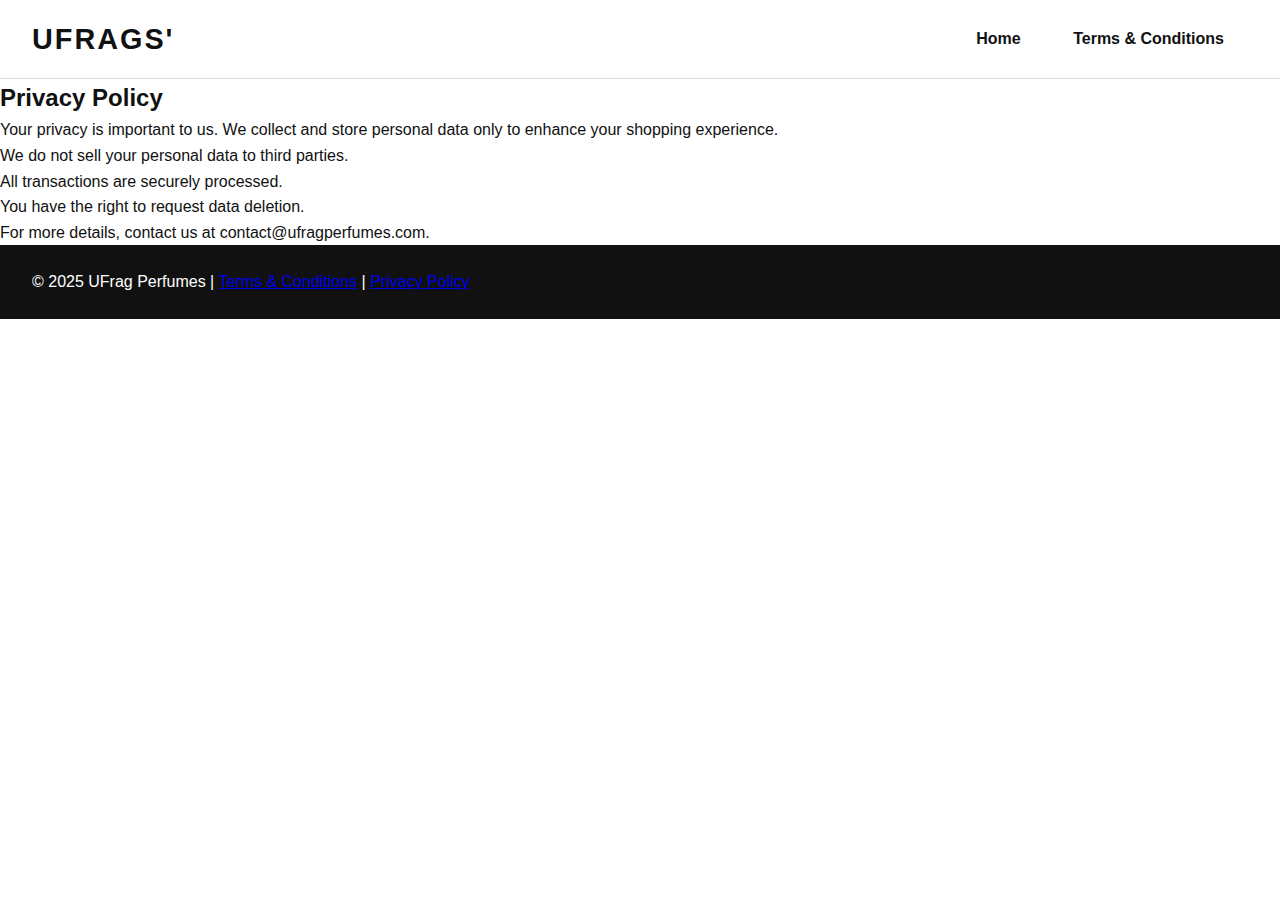
==== privacy.html @ 7cffb6a0 "our first commit" ====
<!DOCTYPE html>
<html lang="en">

<head>
    <meta charset="UTF-8">
    <meta name="viewport" content="width=device-width, initial-scale=1.0">
    <title>Privacy Policy - UFrag Perfumes</title>
    <link rel="stylesheet" href="stylesheet.css">
</head>

<body>
    <header>
        <div class="logo">UFrags'</div>
        <nav>
            <div class="topnav">
                <a href="index.html">Home</a>
                <a href="terms.html">Terms & Conditions</a>
            </div>
        </nav>
    </header>

    <section class="content">
        <h2>Privacy Policy</h2>
        <p>Your privacy is important to us. We collect and store personal data only to enhance your shopping experience.</p>
        <ul>
            <li>We do not sell your personal data to third parties.</li>
            <li>All transactions are securely processed.</li>
            <li>You have the right to request data deletion.</li>
        </ul>
        <p>For more details, contact us at contact@ufragperfumes.com</a>.</p>
    </section>

    <footer>
        <p>&copy; 2025 UFrag Perfumes | 
            <a href="terms.html">Terms & Conditions</a> | 
            <a href="privacy.html">Privacy Policy</a>
        </p>
    </footer>
</body>

</html>
---- stylesheet.css ----
* {
    margin: 0;
    padding: 0;
    box-sizing: border-box;
}

html {
    scroll-behavior: smooth;
  }

body {
    font-family: "Helvetica Neue", Arial, sans-serif;
    color: #111;
    line-height: 1.6;
}

header {
    display: flex;
    justify-content: space-between;
    align-items: center;
    padding: 1rem 2rem;
    background: #fff;
    border-bottom: 1px solid #ddd;
    position: sticky;
    top: 0;
    z-index: 1000;
}

.logo {
    font-size: 1.8rem;
    font-weight: bold;
    letter-spacing: 2px;
    text-transform: uppercase;
}

nav {
    display: flex;
    align-items: center;
}

.topnav a {
    margin: 0 1rem;
    text-decoration: none;
    color: #111;
    font-weight: bold;
    padding: 0.5rem;
}


.topnav input {
    padding: 0.6rem 1rem;
    border: 1px solid #ddd;
    border-radius: 25px;
    outline: none;
    font-size: 0.9rem;
    margin-left: 1rem;
}

.banner {
    display: flex;
    flex-direction: column;
    justify-content: center;
    align-items: center;
    text-align: center;
    height: 70vh;
    color: white;
    padding: 4rem 2rem;
    position: relative;
}

.banner::after {
    content: '';
    position: absolute;
    top: 0;
    left: 0;
    width: 100%;
    height: 100%;
    background: rgba(0, 0, 0, 0.4);
    z-index: 0;
}

.banner h1 {
    font-size: 3rem;
    z-index: 1;
    position: relative;
    margin-bottom: 1rem;
}

.banner p {
    font-size: 1.2rem;
    margin-bottom: 2rem;
    z-index: 1;
    position: relative;
}

.contact p {
    font-size: 1rem;
    z-index: 1;
}

.about p {
    font-size: 1.2rem;
    margin-bottom: 2rem;
    text-align: center;
    margin: 10px 150px 25px;
    z-index: 1;
    position: relative;
}

.about h2 {
    text-align: center;
    z-index: 1;
    position: relative;
}

.banner button {
    padding: 0.8rem 2rem;
    font-size: 1rem;
    background: #111;
    border: none;
    border-radius: 25px;
    color: white;
    cursor: pointer;
    z-index: 1;
    position: relative;
}

.featured-products {
    padding: 2rem;
    text-align: center;
}

.featured-products h2 {
    margin-bottom: 1.5rem;
    font-size: 2rem;
    text-transform: uppercase;
    letter-spacing: 1px;
}

.product-grid {
    display: grid;
    grid-template-columns: repeat(auto-fit, minmax(300px, 1fr));
    gap: 2rem;
}

.product {
    padding: 1rem;
    background: #fff;
    border-radius: 10px;
    box-shadow: 0 4px 6px rgba(0, 0, 0, 0.1);
    text-align: center;
    transition: transform 0.3s ease, box-shadow 0.3s ease;
}

.product:hover {
    transform: translateY(-5px);
    box-shadow: 0 6px 10px rgba(0, 0, 0, 0.15);
}

.product img {
    max-width: 100%;
    border-radius: 10px;
    margin-bottom: 1rem;
}

.product h3 {
    margin: 0.5rem 0;
    font-size: 1.1rem;
}

.product p {
    font-size: 1rem;
    margin-bottom: 1rem;
}

.product button {
    padding: 0.5rem 1.5rem;
    background: #111;
    color: white;
    border: none;
    border-radius: 25px;
    cursor: pointer;
}

footer {
    background: #111;
    color: white;
    padding: 1.5rem 2rem;
}

.footer-container {
    display: flex;
    justify-content: space-between;
    align-items: center;
    flex-wrap: wrap;
}

.footer-container .contact-info {
    display: flex;
    flex-direction: column;
    gap: 0.3rem;
    text-align: left;
}

.footer-container .social-icons {
    display: flex;
    gap: 1rem;
    text-align: right;
}

.footer-container .social-icons a {
    color: white;
    text-decoration: none;
    font-size: 1rem;
}

.footer-container .footer-text {
    text-align: center;
    flex: 1;
}

@media (max-width: 768px) {
    .banner h1 {
        font-size: 2rem;
    }

    .banner p {
        font-size: 1rem;
    }

    .topnav input {
        width: 100%;
        margin-top: 0.5rem;
    }
}
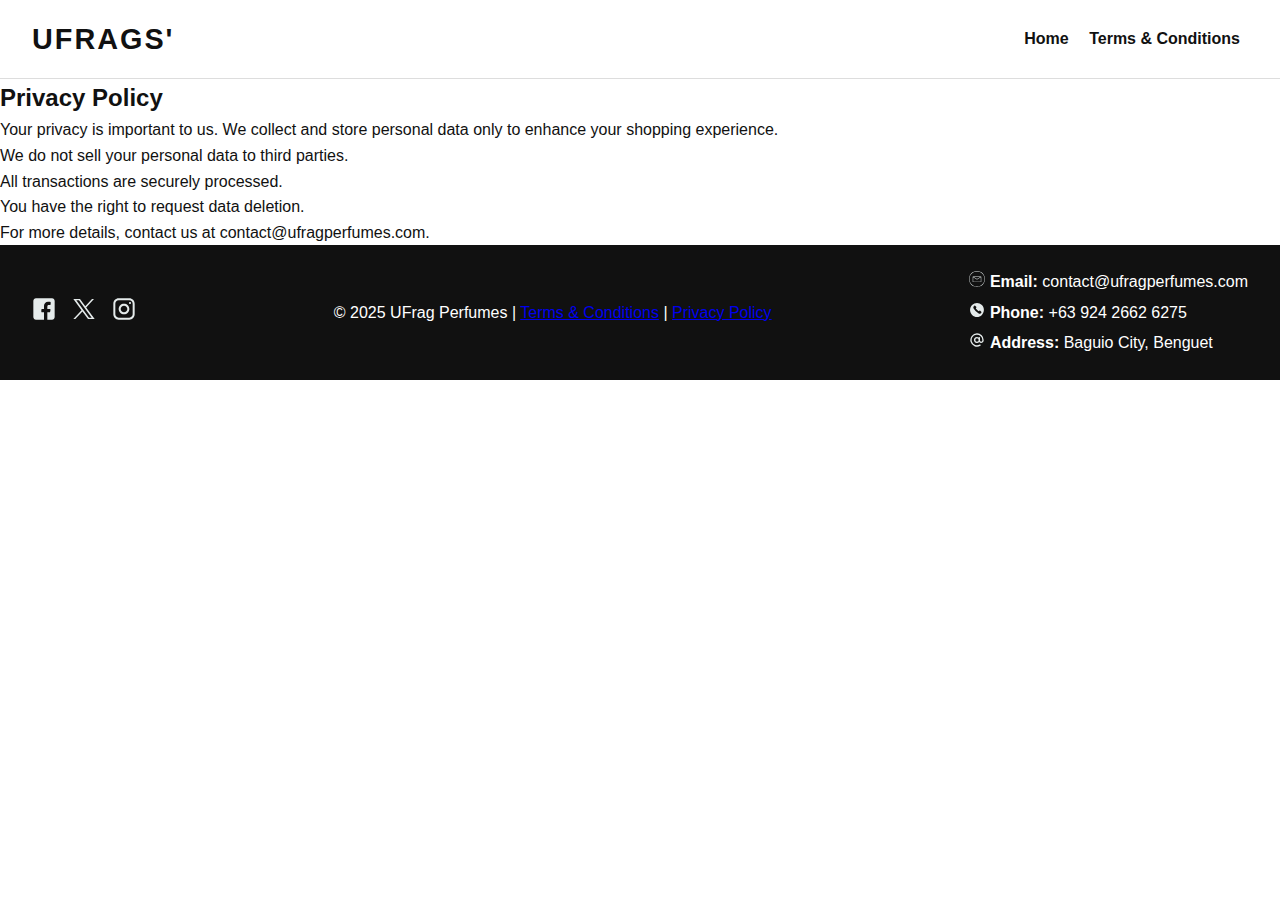
==== commit 191508b9: "Update privacy.html" ====
--- a/privacy.html
+++ b/privacy.html
@@ -27,14 +27,43 @@
             <li>All transactions are securely processed.</li>
             <li>You have the right to request data deletion.</li>
         </ul>
-        <p>For more details, contact us at contact@ufragperfumes.com</a>.</p>
+        <p>For more details, contact us at contact@ufragperfumes.com.</p>
     </section>
 
     <footer>
-        <p>&copy; 2025 UFrag Perfumes | 
-            <a href="terms.html">Terms & Conditions</a> | 
-            <a href="privacy.html">Privacy Policy</a>
-        </p>
+        <div class="footer-container">
+            <div class="social-icons">
+                <a href="https://www.facebook.com" target="_blank">
+                    <img src="facebook.svg" alt="Facebook" width="24">
+                </a>
+                <a href="https://www.twitter.com" target="_blank">
+                    <img src="twitter-x.svg" alt="Twitter" width="24">
+                </a>
+                <a href="https://www.instagram.com" target="_blank">
+                    <img src="instagram.svg" alt="Instagram" width="24">
+                </a>
+            </div>
+            <div class="footer-text">
+                <p>&copy; 2025 UFrag Perfumes | 
+                    <a href="terms.html">Terms & Conditions</a> | 
+                    <a href="privacy.html">Privacy Policy</a>
+                </p>
+            </div>
+            <div class="contact-info">
+                <p>
+                    <img src="mail.svg" alt="Email Icon" width="16">
+                    <strong>Email:</strong> contact@ufragperfumes.com
+                </p>
+                <p>
+                    <img src="phone.svg" alt="Phone Icon" width="16">
+                    <strong>Phone:</strong> +63 924 2662 6275
+                </p>
+                <p>
+                    <img src="address.svg" alt="Address Icon" width="16">
+                    <strong>Address:</strong> Baguio City, Benguet
+                </p>
+            </div>
+        </div>
     </footer>
 </body>
 
--- a/stylesheet.css
+++ b/stylesheet.css
@@ -39,7 +39,6 @@
 }
 
 .topnav a {
-    margin: 0 1rem;
     text-decoration: none;
     color: #111;
     font-weight: bold;
@@ -102,7 +101,7 @@
     font-size: 1.2rem;
     margin-bottom: 2rem;
     text-align: center;
-    margin: 10px 150px 25px;
+    margin: 10px 90px 25px;
     z-index: 1;
     position: relative;
 }
